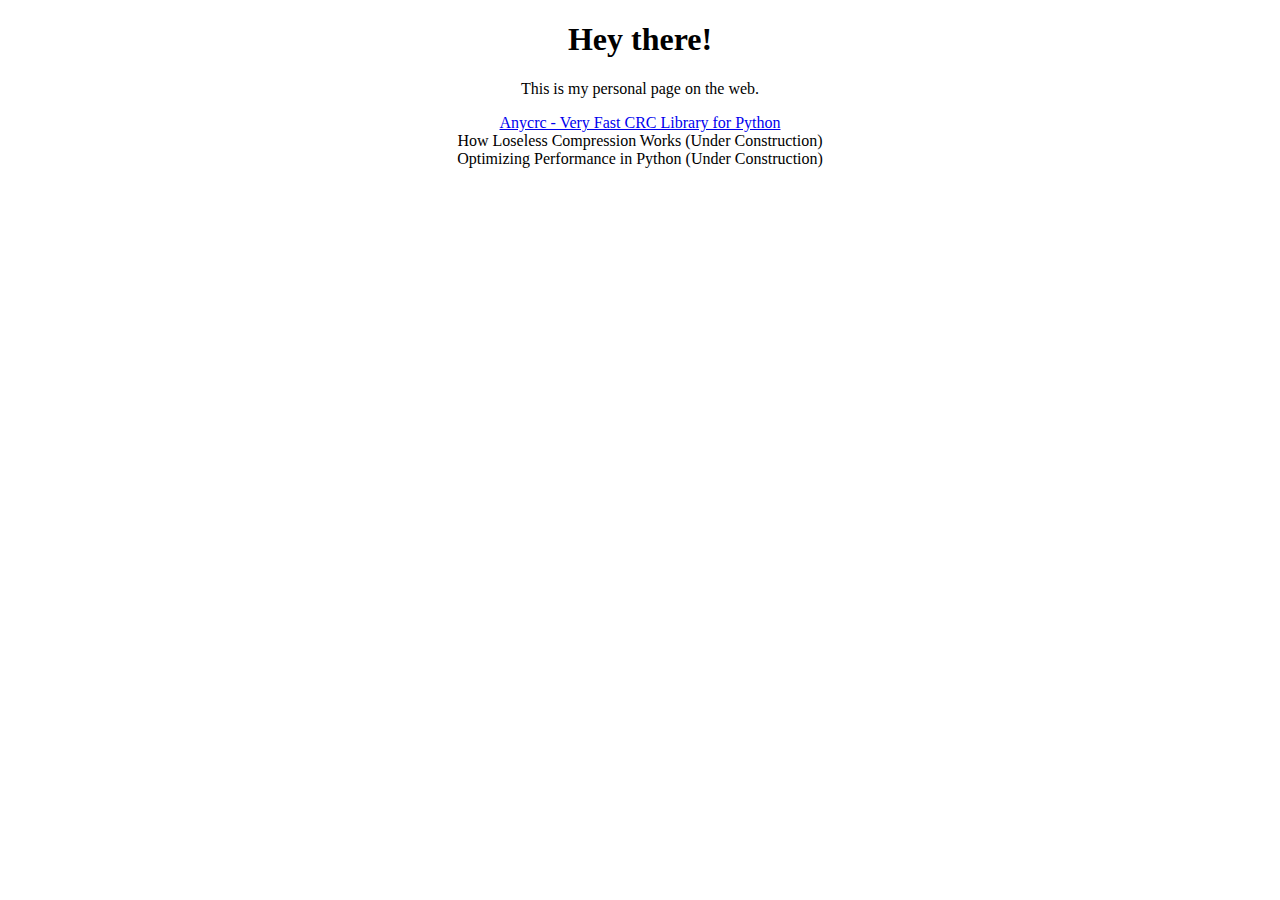
==== index.html @ fc0c445b "Add files via upload" ====
<!DOCTYPE html>
<html>
<head>
<title>My tiny personal page on the web</title>
<link rel="stylesheet" href="style.css">
</head>
<body>

<div class="center">
    <h1>Hey there!</h1>

    <p>This is my personal page on the web.</p>

    <a href="anycrc.html">Anycrc - Very Fast CRC Library for Python</a>
    </br>
    <a>How Loseless Compression Works (Under Construction)</a>
    </br>
    <a>Optimizing Performance in Python (Under Construction)</a>
</div>

</body>
</html>
---- style.css ----
.center {
    text-align: center;
}
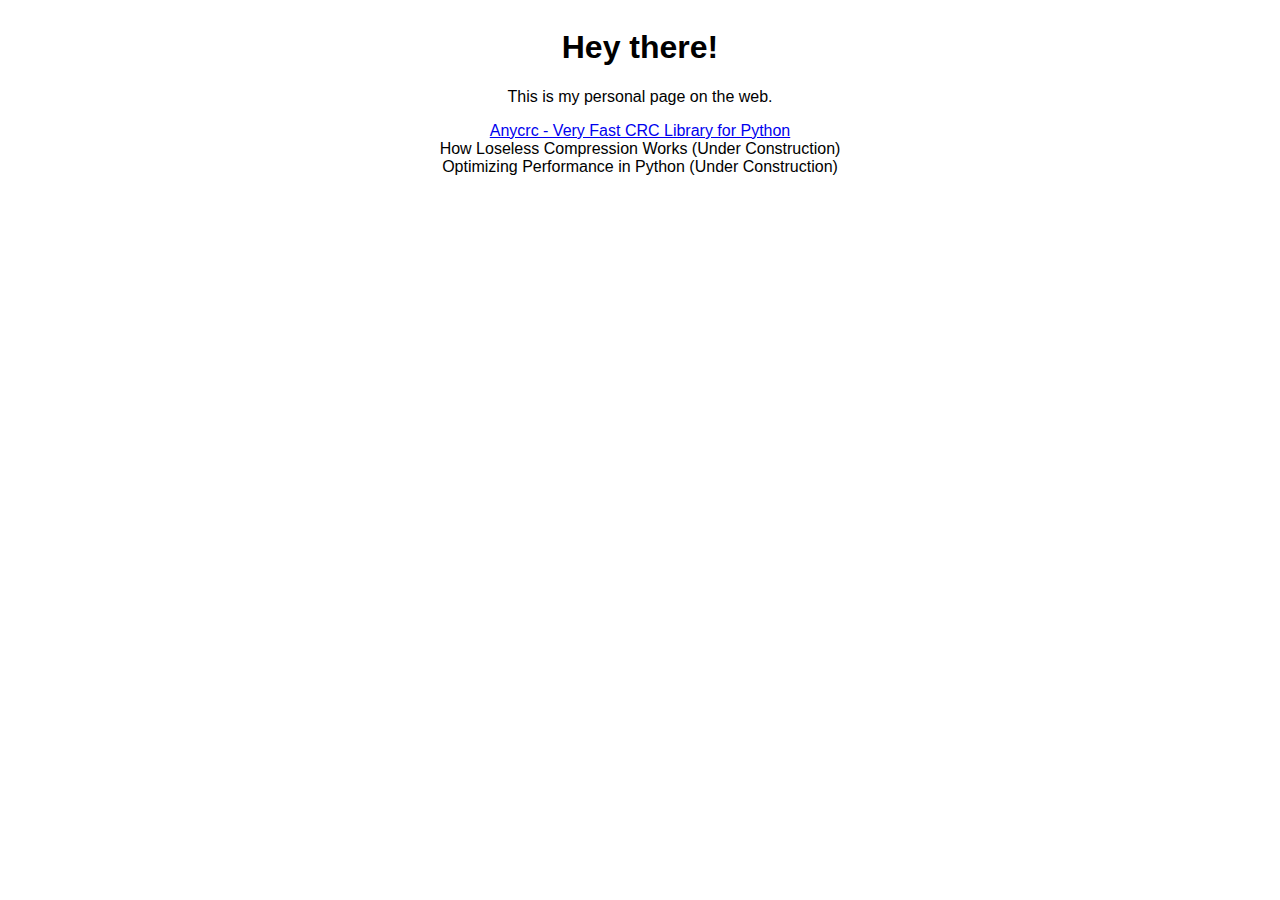
==== commit 6a2e6909: "Add files via upload" ====
--- a/index.html
+++ b/index.html
@@ -1,21 +1,26 @@
  <!DOCTYPE html>
-<html>
+<html lang="en">
 <head>
 <title>My tiny personal page on the web</title>
 <link rel="stylesheet" href="style.css">
+<meta name="description" content="Personal webpage of Hussain Al Marzooq">
+<meta name="keywords" content="Husain, Hussain, Al Marzooq">
+<meta name="viewport" content="width=device-width, initial-scale=1.0">
 </head>
 <body>
 
-<div class="center">
-    <h1>Hey there!</h1>
+<div class="container">
+    <div class="view center">
+        <h1>Hey there!</h1>
 
-    <p>This is my personal page on the web.</p>
+        <p>This is my personal page on the web.</p>
 
-    <a href="anycrc.html">Anycrc - Very Fast CRC Library for Python</a>
-    </br>
-    <a>How Loseless Compression Works (Under Construction)</a>
-    </br>
-    <a>Optimizing Performance in Python (Under Construction)</a>
+        <a href="anycrc.html">Anycrc - Very Fast CRC Library for Python</a>
+        <br>
+        How Loseless Compression Works (Under Construction)
+        <br>
+        Optimizing Performance in Python (Under Construction)
+    </div>
 </div>
 
 </body>
--- a/style.css
+++ b/style.css
@@ -1,3 +1,33 @@
+.container {
+    display: flex;
+    align-items: center;
+    justify-content: center;
+    font-family: Arial;
+}
+
+.view {
+    width: 95%;
+}
+
 .center {
     text-align: center;
+}
+
+thead {
+    text-align: center;
+}
+
+td:nth-child(n + 2) {
+    text-align: center;
+}
+
+td {
+    padding-left: 5px;
+    padding-right: 5px;
+}
+
+@media only screen and (orientation: landscape) {
+    .view {
+        width: 75%;
+    }
 }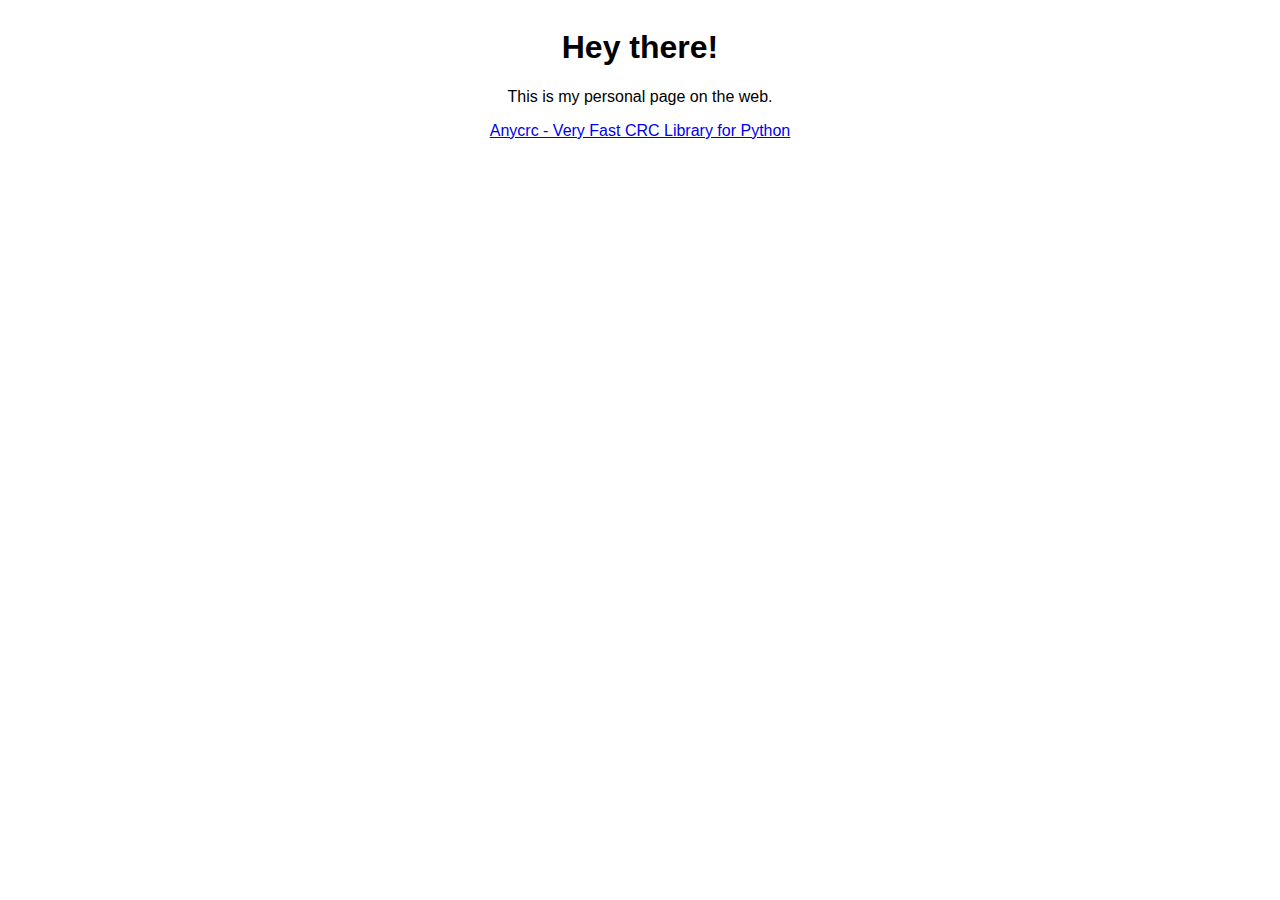
==== commit a9f1f4ac: "Update index.html" ====
--- a/index.html
+++ b/index.html
@@ -16,12 +16,8 @@
         <p>This is my personal page on the web.</p>
 
         <a href="anycrc.html">Anycrc - Very Fast CRC Library for Python</a>
-        <br>
-        How Loseless Compression Works (Under Construction)
-        <br>
-        Optimizing Performance in Python (Under Construction)
     </div>
 </div>
 
 </body>
-</html> +</html> 
--- a/style.css
+++ b/style.css
@@ -17,17 +17,22 @@
     text-align: center;
 }
 
+td {
+    padding-left: 3px;
+    padding-right: 3px;
+}
+
 td:nth-child(n + 2) {
     text-align: center;
-}
-
-td {
-    padding-left: 5px;
-    padding-right: 5px;
 }
 
 @media only screen and (orientation: landscape) {
     .view {
         width: 75%;
     }
+    
+    td {
+        padding-left: 5px;
+        padding-right: 5px;
+    }
 }